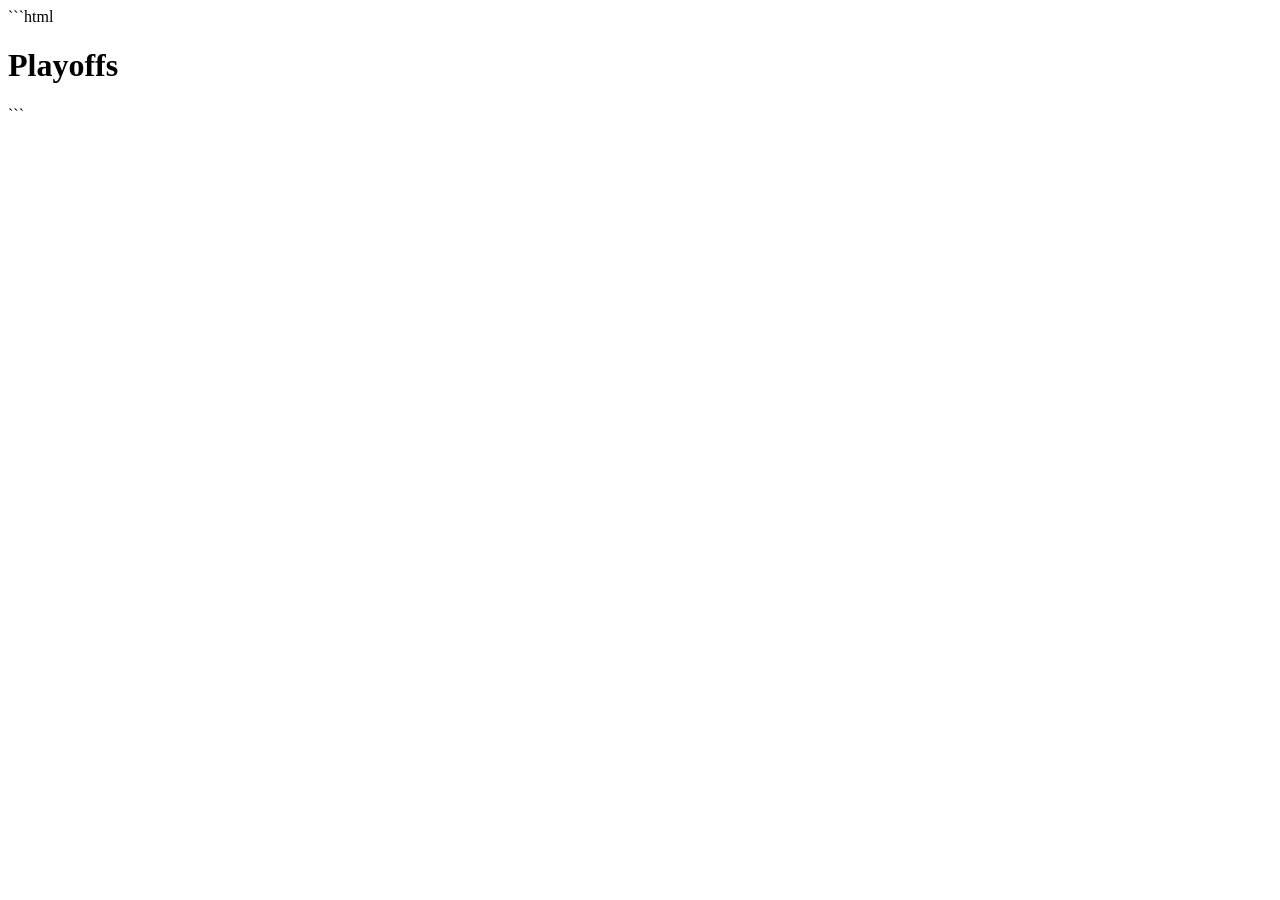
==== playoffs.html @ fac5b974 "Create playoffs.html" ====
```html
<!DOCTYPE html>
<html>
<head>
  <meta charset="UTF-8">
  <title>Playoffs</title>
  <link rel="stylesheet" href="style.css">
</head>
<body>
  <h1>Playoffs</h1>
  <div id="bracket"></div>
  <script src="js/playoffs.js"></script>
</body>
</html>
```
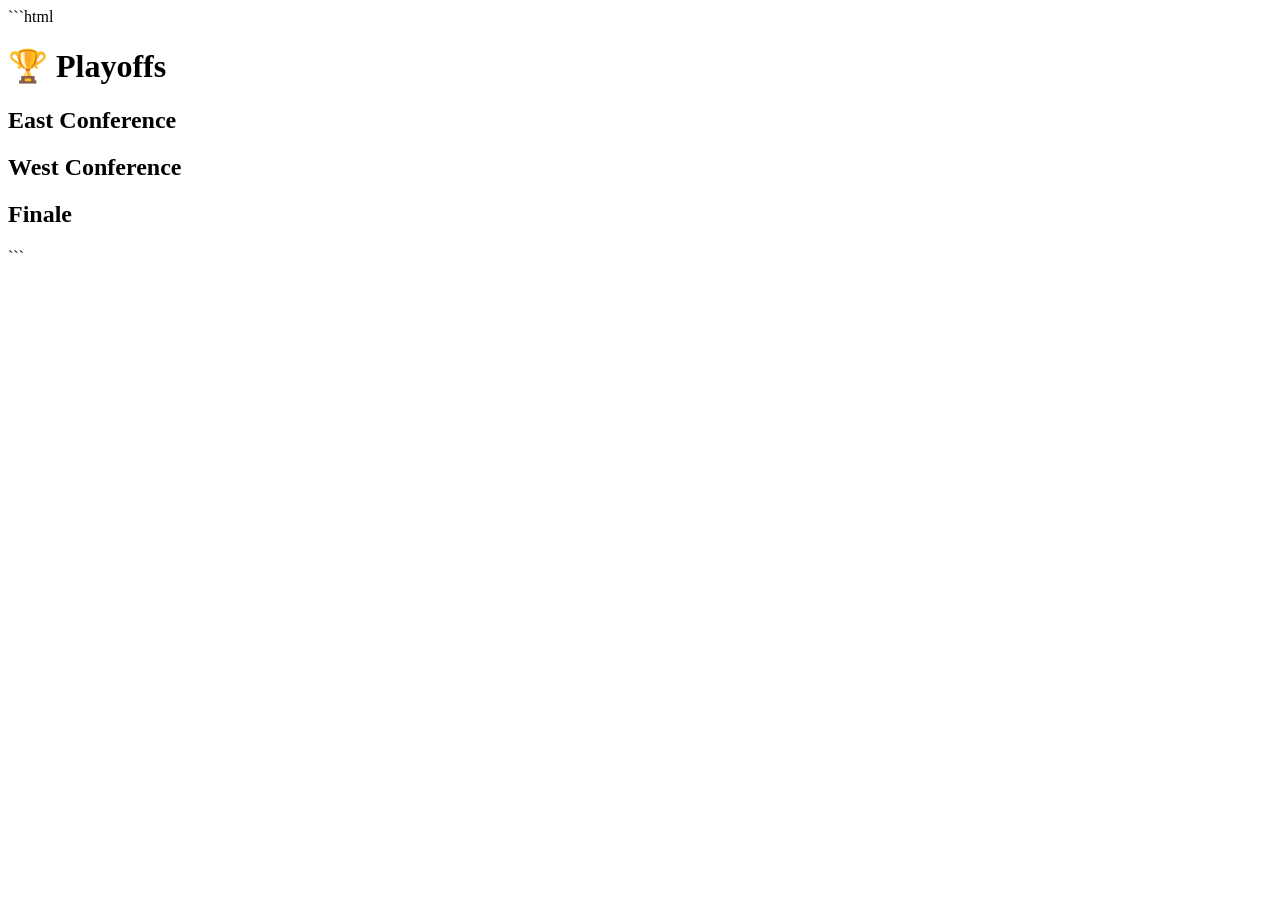
==== commit 633fe93a: "Update playoffs.html" ====
--- a/playoffs.html
+++ b/playoffs.html
@@ -7,8 +7,17 @@
   <link rel="stylesheet" href="style.css">
 </head>
 <body>
-  <h1>Playoffs</h1>
-  <div id="bracket"></div>
+  <h1>🏆 Playoffs</h1>
+
+  <h2>East Conference</h2>
+  <div id="east" class="bracket"></div>
+
+  <h2>West Conference</h2>
+  <div id="west" class="bracket"></div>
+
+  <h2>Finale</h2>
+  <div id="final" class="bracket"></div>
+
   <script src="js/playoffs.js"></script>
 </body>
 </html>
--- a/style.css
+++ b/style.css
@@ -0,0 +1,41 @@
+```css
+
+table {
+  margin: auto;
+  border-collapse: collapse;
+  width: 60%;
+}
+
+td, th {
+  padding: 10px;
+}
+
+tr:nth-child(even) {
+  background: #1e293b;
+}
+
+#games p {
+  background: #1e293b;
+  padding: 10px;
+  margin: 10px auto;
+  width: 50%;
+  border-radius: 8px;
+}
+
+#bracket {
+  display: flex;
+  justify-content: center;
+  gap: 20px;
+}
+
+.match {
+  background: #1e293b;
+  padding: 10px;
+  border-radius: 8px;
+}
+
+tr b {
+  color: #22c55e;
+}
+
+```
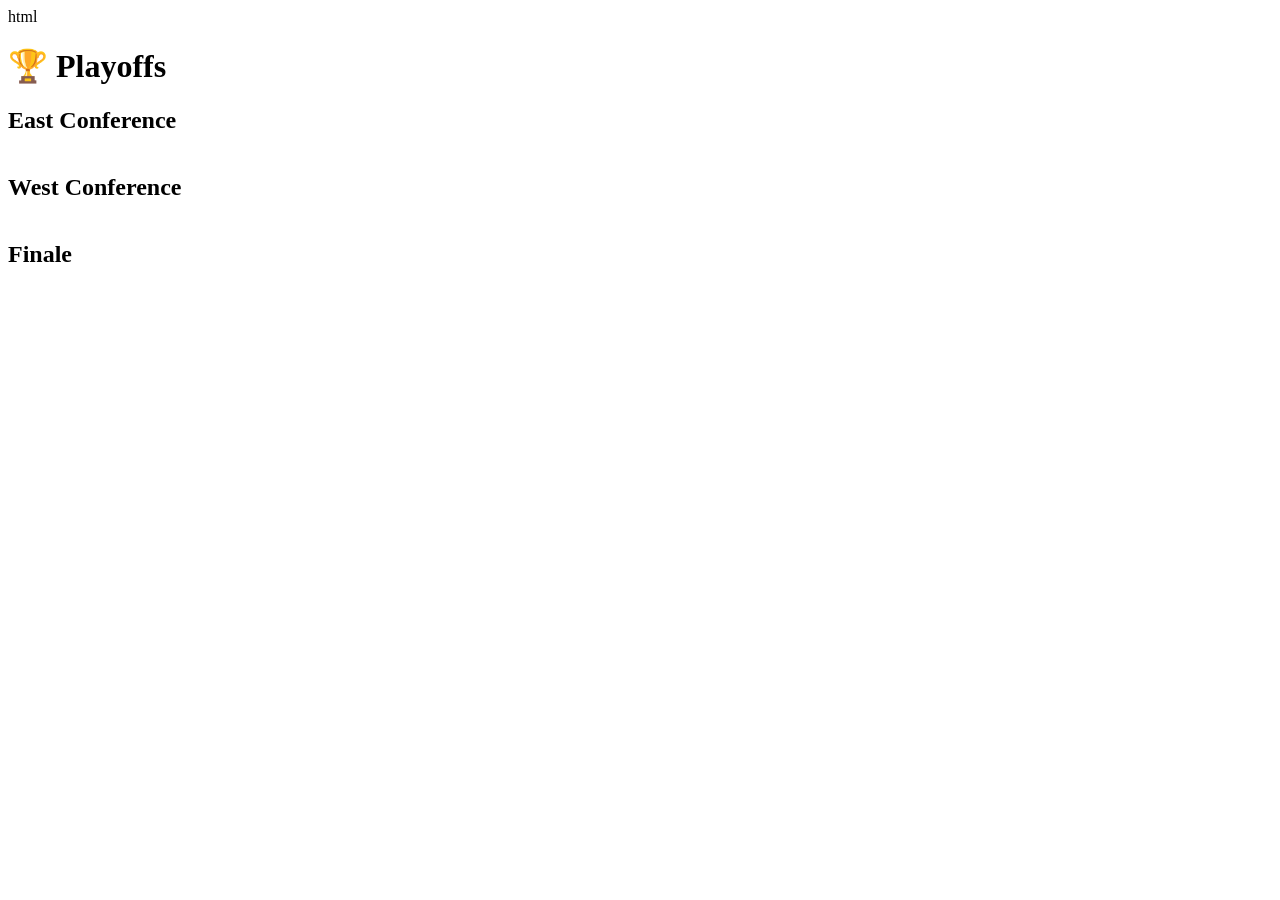
==== commit 5362a4ad: "Update playoffs.html" ====
--- a/playoffs.html
+++ b/playoffs.html
@@ -1,4 +1,4 @@
-```html
+html
 <!DOCTYPE html>
 <html>
 <head>
@@ -21,4 +21,3 @@
   <script src="js/playoffs.js"></script>
 </body>
 </html>
-```
--- a/style.css
+++ b/style.css
@@ -1,41 +1,64 @@
 ```css
 
-table {
-  margin: auto;
-  border-collapse: collapse;
-  width: 60%;
+.table th {
+  text-align: left;
+  padding: 10px;
+  color: #9ca3af;
 }
 
-td, th {
+.table td {
   padding: 10px;
 }
 
-tr:nth-child(even) {
-  background: #1e293b;
+.row {
+  border-bottom: 1px solid #1f2933;
 }
 
-#games p {
-  background: #1e293b;
-  padding: 10px;
-  margin: 10px auto;
-  width: 50%;
-  border-radius: 8px;
+.row:hover {
+  background: #1f2937;
 }
 
-#bracket {
+.badge {
+  background: #22c55e;
+  padding: 3px 8px;
+  border-radius: 6px;
+  font-size: 12px;
+  color: black;
+}
+
+.match-card {
   display: flex;
+  justify-content: space-between;
+  padding: 10px;
+  background: #111827;
+  border-radius: 10px;
+  margin-bottom: 10px;
+}
+
+.team {
+  font-weight: bold;
+}
+
+.score {
+  font-size: 18px;
+}
+
+.bracket {
+  display: flex;
+  gap: 30px;
   justify-content: center;
+}
+
+.round {
+  display: flex;
+  flex-direction: column;
   gap: 20px;
 }
 
 .match {
-  background: #1e293b;
+  background: #111827;
   padding: 10px;
-  border-radius: 8px;
+  border-radius: 10px;
+  text-align: center;
 }
-
-tr b {
-  color: #22c55e;
-}
-
 ```
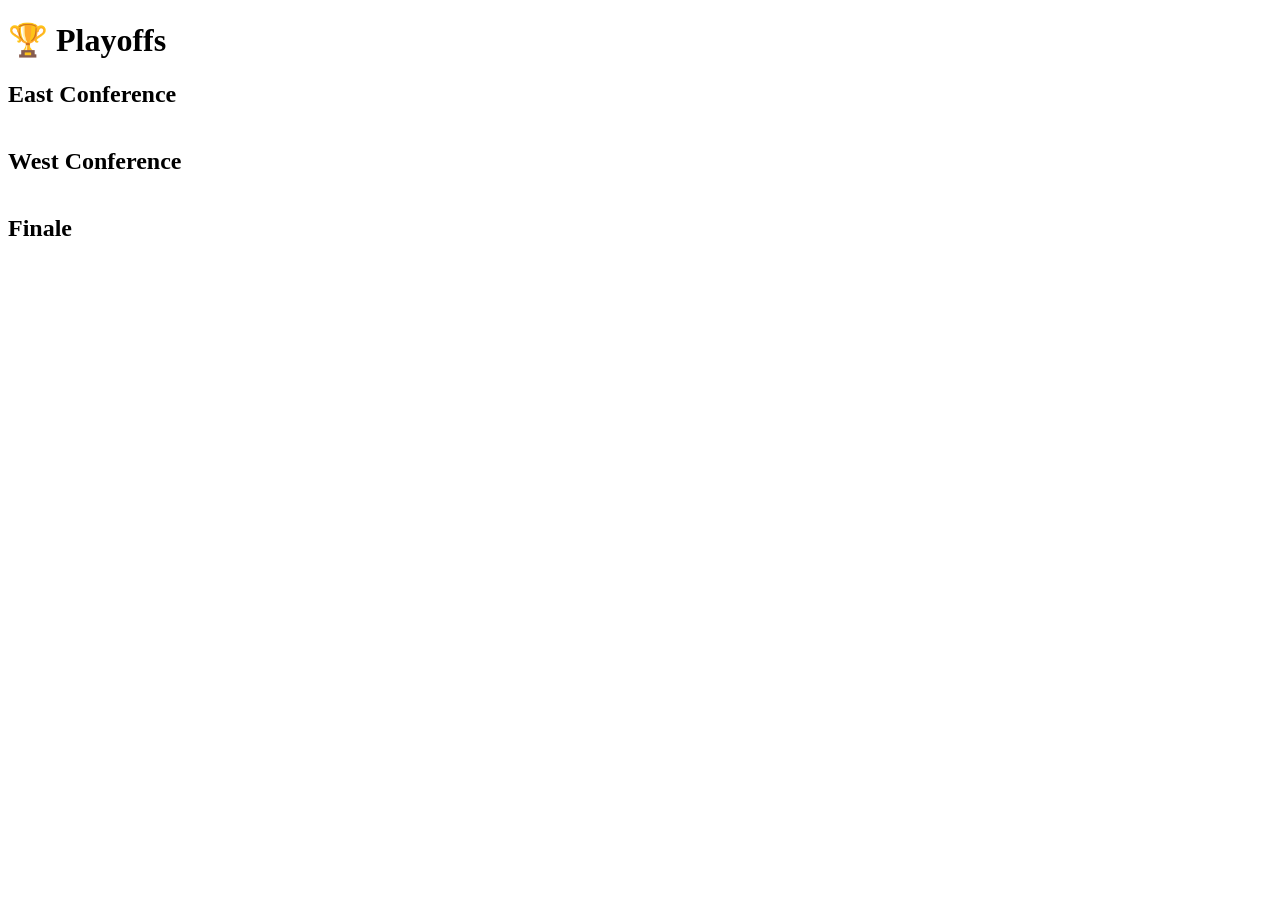
==== commit 70ac67d4: "Update playoffs.html" ====
--- a/playoffs.html
+++ b/playoffs.html
@@ -1,4 +1,3 @@
-html
 <!DOCTYPE html>
 <html>
 <head>
